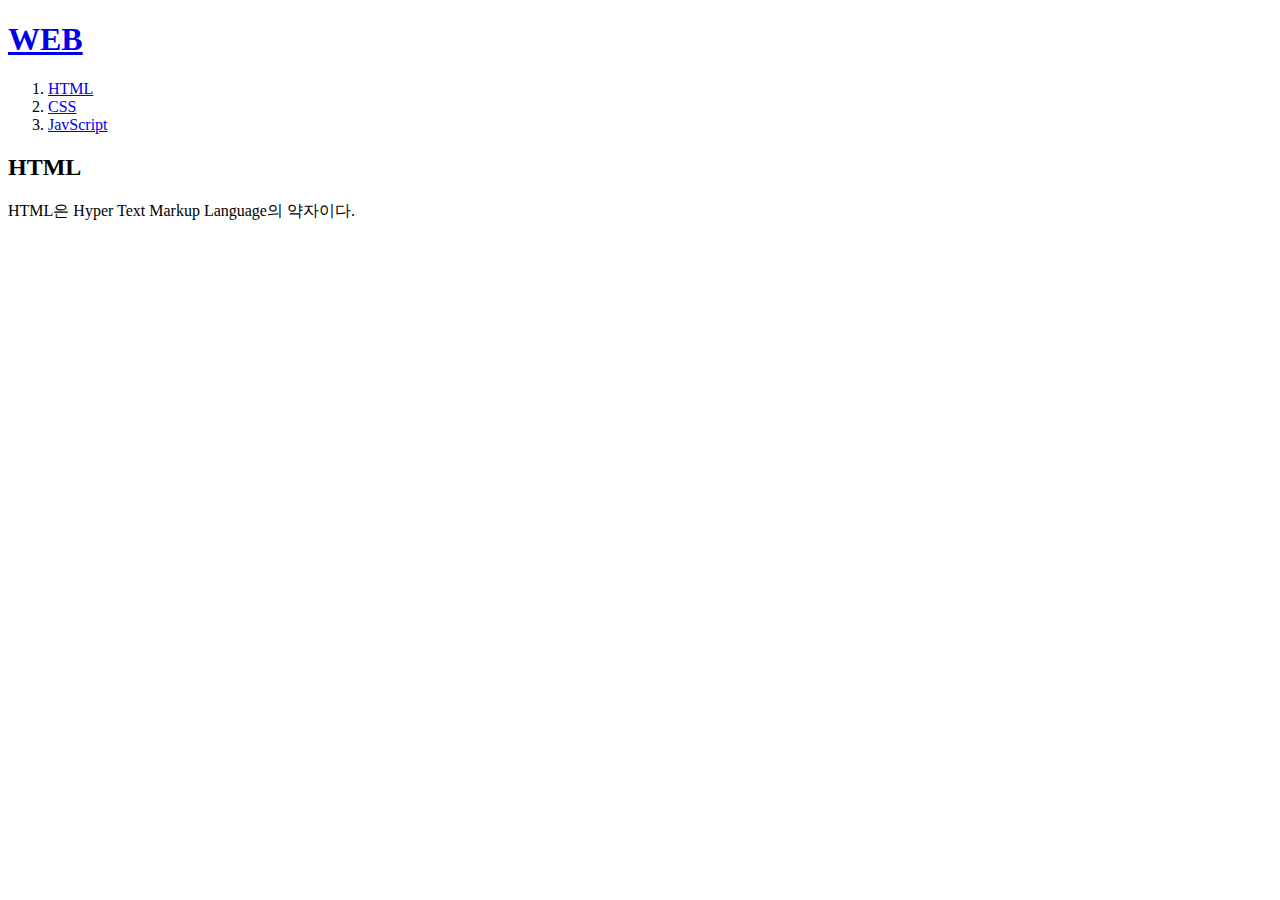
==== 1.html @ 1c1f9f05 "Behold my first day of my coding" ====
<!DOCTYPE html>
<html>
  <head>
    <meta charset="utf-8">
    <title>HTML 공부~~</title>
  </head>
  <body>
    <h1><a href="index.html"; target="_self"; title="홈페이지 바로가기">WEB</a></h1>
    <ol>
      <li><a href="1.html"; target="_self"; title="HTML">HTML</a></li>
      <li><a href="2.html"; target="_self"; title="CSS">CSS</a></li>
      <li><a href="3.html"; target="_self"; title="JavaScript">JavScript</a></li>
    </ol>
    <h2>HTML</h2>
    <p>HTML은 Hyper Text Markup Language의 약자이다.</p>
  </body>
</html>
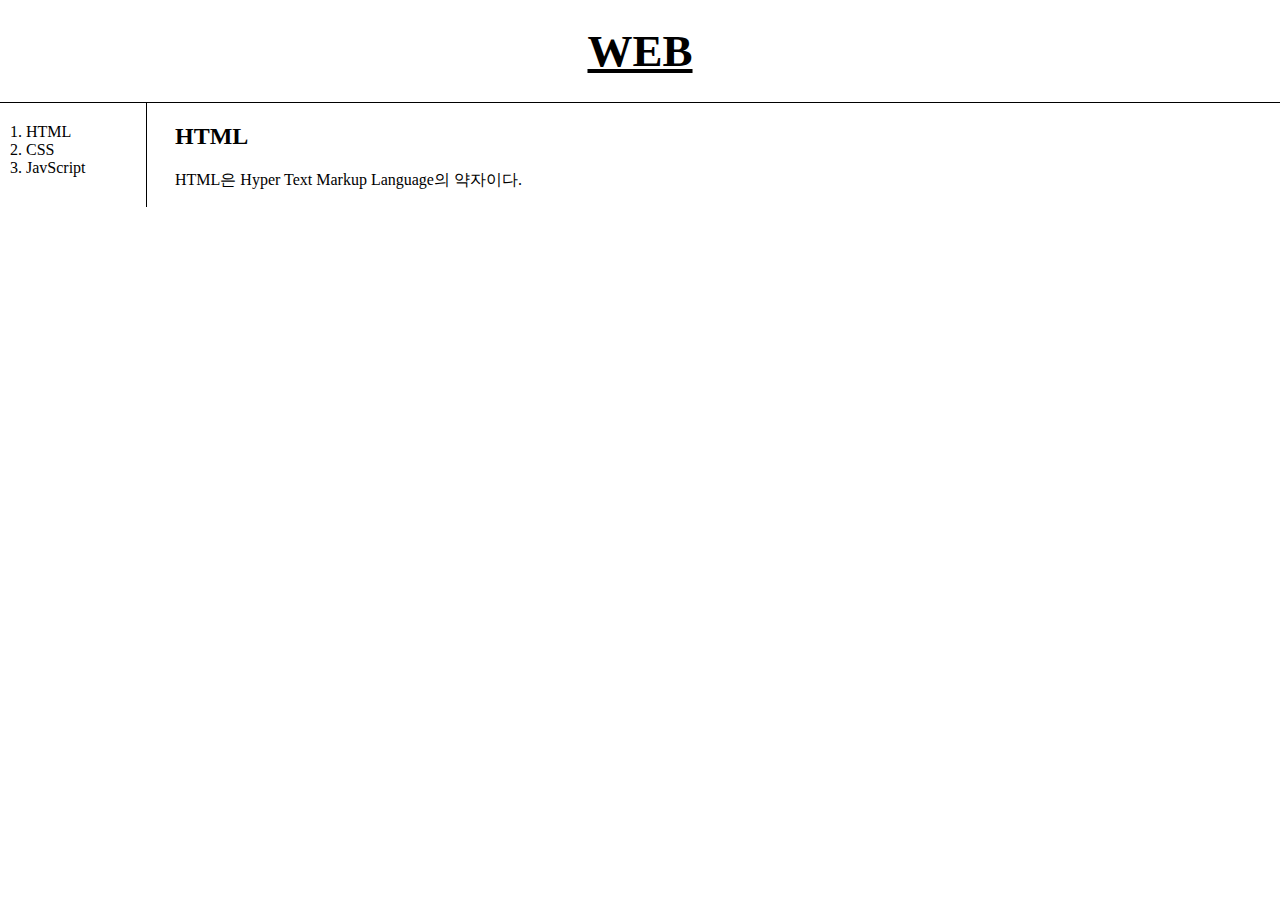
==== commit c40865fd: "Add files via upload" ====
--- a/1.html
+++ b/1.html
@@ -1,17 +1,67 @@
 <!DOCTYPE html>
 <html>
   <head>
+    <!-- Global site tag (gtag.js) - Google Analytics -->
+<script async src="https://www.googletagmanager.com/gtag/js?id=UA-156640742-1"></script>
+<script>
+  window.dataLayer = window.dataLayer || [];
+  function gtag(){dataLayer.push(arguments);}
+  gtag('js', new Date());
+
+  gtag('config', 'UA-156640742-1');
+</script>
     <meta charset="utf-8">
     <title>HTML 공부~~</title>
+    <link rel= "stylesheet" type="text/css" href="css_ex.css">
   </head>
   <body>
     <h1><a href="index.html"; target="_self"; title="홈페이지 바로가기">WEB</a></h1>
-    <ol>
-      <li><a href="1.html"; target="_self"; title="HTML">HTML</a></li>
-      <li><a href="2.html"; target="_self"; title="CSS">CSS</a></li>
-      <li><a href="3.html"; target="_self"; title="JavaScript">JavScript</a></li>
-    </ol>
-    <h2>HTML</h2>
-    <p>HTML은 Hyper Text Markup Language의 약자이다.</p>
+      <div id="grid">
+        <ol>
+          <li><a href="1.html"; target="_self"; title="HTML">HTML</a></li>
+          <li><a href="2.html"; target="_self"; title="CSS">CSS</a></li>
+          <li><a href="3.html"; target="_self"; title="JavaScript">JavScript</a></li>
+        </ol>
+          <div id="article">
+          <h2>HTML</h2>
+          <p>HTML은 Hyper Text Markup Language의 약자이다.</p>
+          </div>
+      </div>
+    <p>
+   <div id="disqus_thread"></div>
+<script>
+
+/**
+*  RECOMMENDED CONFIGURATION VARIABLES: EDIT AND UNCOMMENT THE SECTION BELOW TO INSERT DYNAMIC VALUES FROM YOUR PLATFORM OR CMS.
+*  LEARN WHY DEFINING THESE VARIABLES IS IMPORTANT: https://disqus.com/admin/universalcode/#configuration-variables*/
+/*
+var disqus_config = function () {
+this.page.url = PAGE_URL;  // Replace PAGE_URL with your page's canonical URL variable
+this.page.identifier = PAGE_IDENTIFIER; // Replace PAGE_IDENTIFIER with your page's unique identifier variable
+};
+*/
+(function() { // DON'T EDIT BELOW THIS LINE
+var d = document, s = d.createElement('script');
+s.src = 'https://web1-2.disqus.com/embed.js';
+s.setAttribute('data-timestamp', +new Date());
+(d.head || d.body).appendChild(s);
+})();
+</script>
+<noscript>Please enable JavaScript to view the <a href="https://disqus.com/?ref_noscript">comments powered by Disqus.</a></noscript>
+
+ </p>
+ <!--Start of Tawk.to Script-->
+<script type="text/javascript">
+var Tawk_API=Tawk_API||{}, Tawk_LoadStart=new Date();
+(function(){
+var s1=document.createElement("script"),s0=document.getElementsByTagName("script")[0];
+s1.async=true;
+s1.src='https://embed.tawk.to/5e2848488e78b86ed8aa8ac7/default';
+s1.charset='UTF-8';
+s1.setAttribute('crossorigin','*');
+s0.parentNode.insertBefore(s1,s0);
+})();
+</script>
+<!--End of Tawk.to Script-->
   </body>
 </html>
--- a/css_ex.css
+++ b/css_ex.css
@@ -0,0 +1,29 @@
+body{
+  margin:0;
+}
+a{
+    color:black;
+    text-decoration: none;
+  }
+  h1{
+    text-decoration:underline;
+    font-size:45px;
+    text-align:center;
+    border-bottom:solid black 1px;
+    padding:25px;
+    margin:0;
+  }
+  #grid{
+    display:grid;
+    grid-template-columns: 150px 1fr;
+  }
+  #grid ol{
+    border-right:solid black 1px;
+    width:100px;
+    margin:0;
+    padding:20px;
+    padding-left:26px;
+  }
+  #article{
+    padding-left:25px;
+  }
